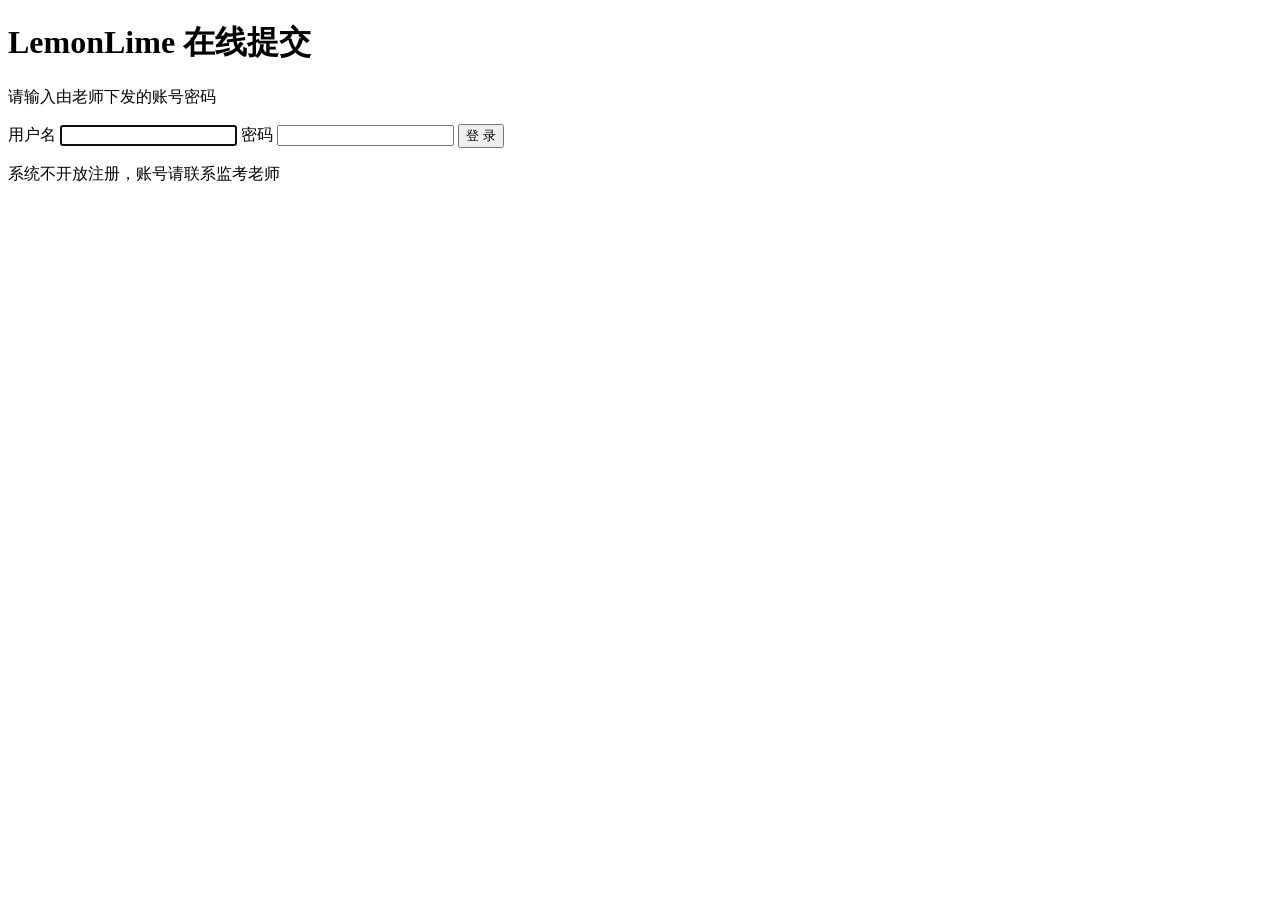
==== src/server/assets/login.html @ ba86fcee "LemonLime Online: local source import" ====
<!DOCTYPE html>
<html lang="zh-CN">
<head>
<meta charset="utf-8" />
<meta name="viewport" content="width=device-width,initial-scale=1" />
<title>登录 · LemonLime 在线提交</title>
<link rel="stylesheet" href="/assets/css/app.css" />
</head>
<body class="auth-body">
  <main class="auth-card" role="main">
    <h1 class="auth-title">LemonLime 在线提交</h1>
    <p class="auth-sub">请输入由老师下发的账号密码</p>
    <form method="post" action="/login" autocomplete="off">
      <label class="field">
        <span class="field-label">用户名</span>
        <input class="input" name="username" required autofocus
               autocomplete="username" inputmode="latin" />
      </label>
      <label class="field">
        <span class="field-label">密码</span>
        <input class="input" name="password" type="password" required
               autocomplete="current-password" />
      </label>
      <p id="err" class="error" hidden>用户名或密码不正确</p>
      <button class="btn btn-primary btn-block" type="submit">登 录</button>
    </form>
    <p class="auth-foot">系统不开放注册，账号请联系监考老师</p>
  </main>
  <script>
    // toggle error if URL has ?err=1
    if (new URLSearchParams(location.search).has('err')) {
      const e = document.getElementById('err');
      if (e) e.hidden = false;
    }
  </script>
</body>
</html>
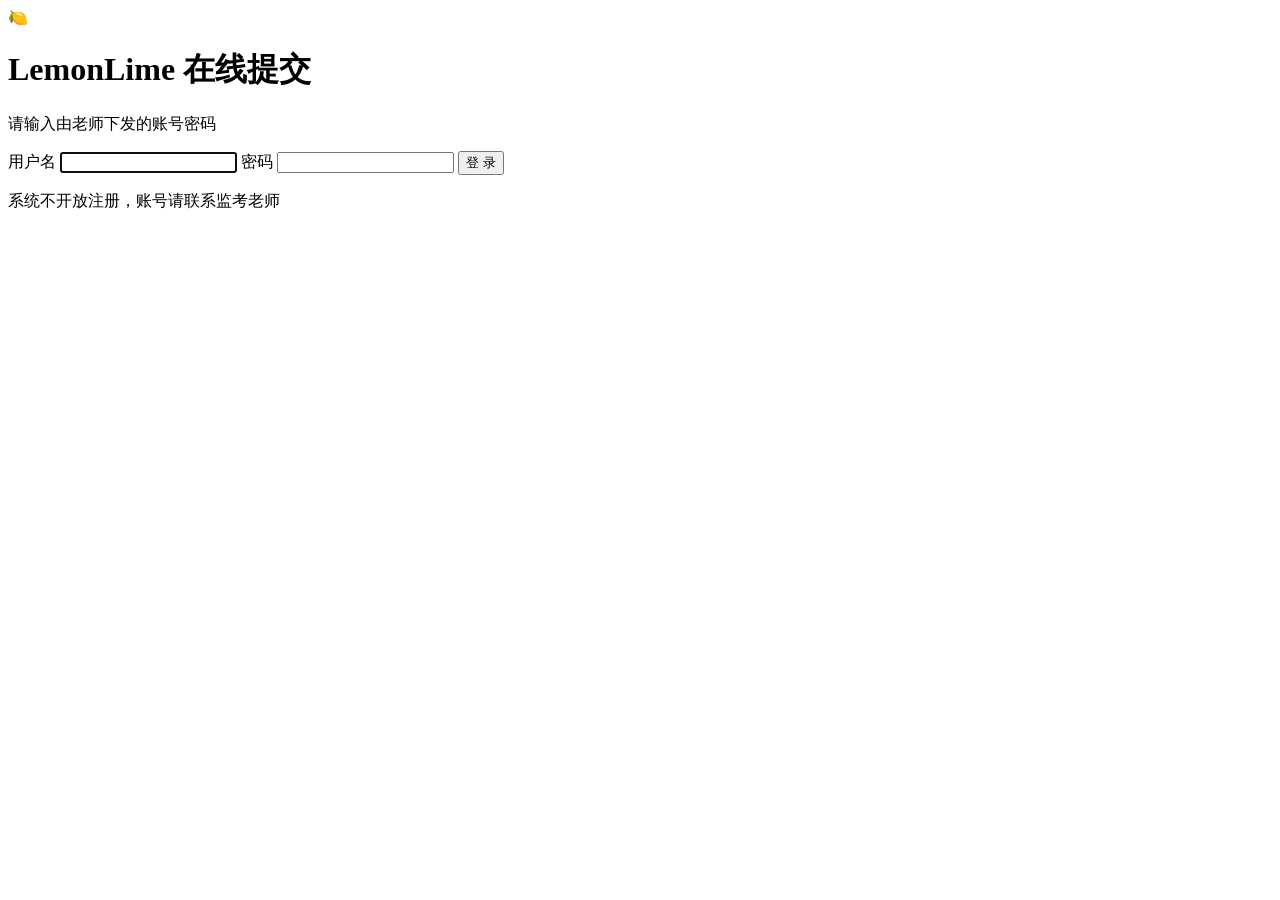
==== commit e8d8b350: "LemonLime Online: student UI refresh (light theme B) - hero banner with big countdown + progress bar" ====
--- a/src/server/assets/login.html
+++ b/src/server/assets/login.html
@@ -8,7 +8,10 @@
 </head>
 <body class="auth-body">
   <main class="auth-card" role="main">
-    <h1 class="auth-title">LemonLime 在线提交</h1>
+    <div class="auth-logo-row">
+      <span class="auth-logo">🍋</span>
+      <h1 class="auth-title">LemonLime 在线提交</h1>
+    </div>
     <p class="auth-sub">请输入由老师下发的账号密码</p>
     <form method="post" action="/login" autocomplete="off">
       <label class="field">
